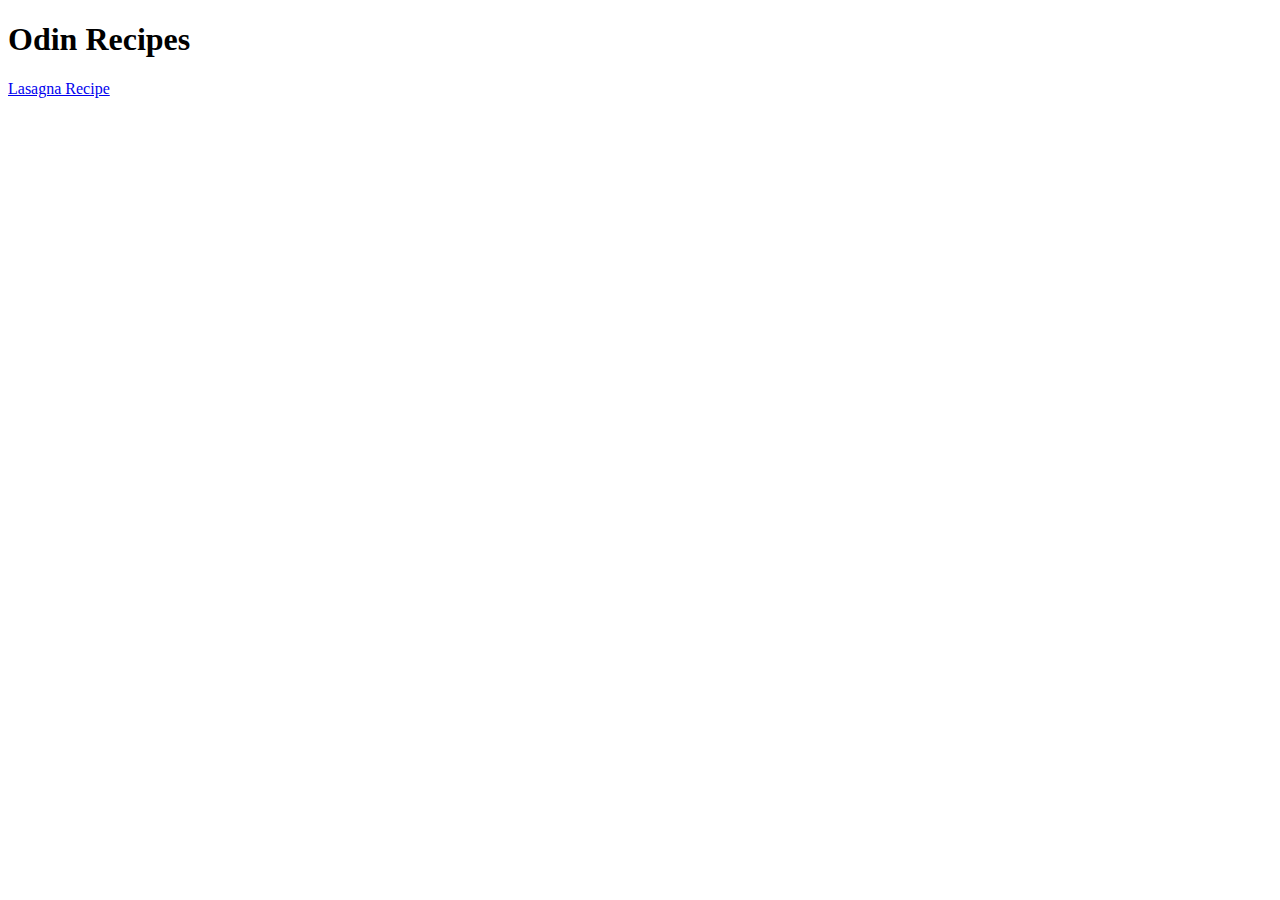
==== index.html @ e562bd3d "Established the basic outline of the webpage" ====
<!DOCTYPE html>
<html lang="en">
<head>
    <meta charset="UTF-8">
    <meta name="viewport" content="width=device-width, initial-scale=1.0">
    <title>Odin Recipes</title>
</head>
<body>
    <h1>Odin Recipes</h1>
    <a href="recipes/lasagna.html">Lasagna Recipe</a>
</body>
</html>
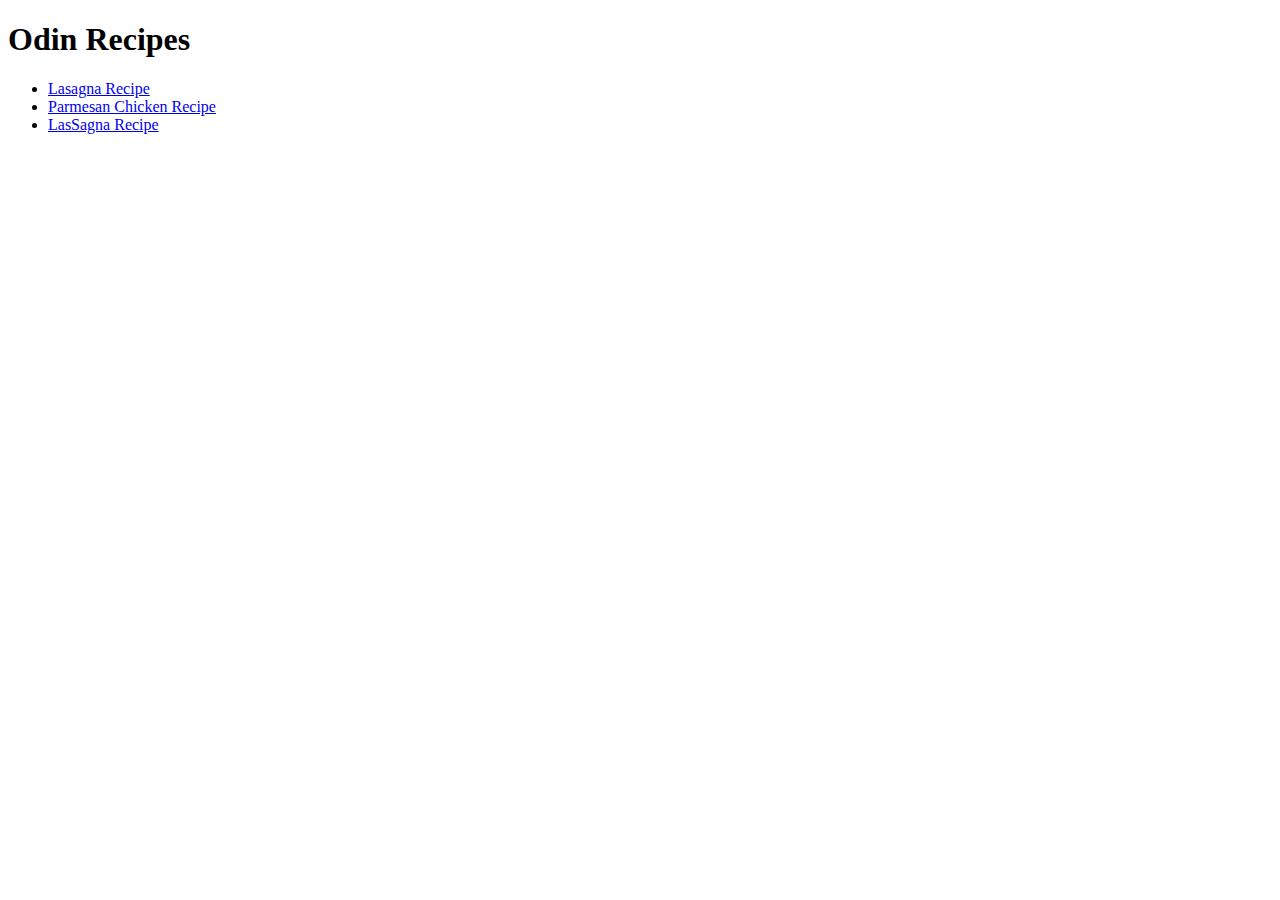
==== commit 5148397a: "Creation of parmesan chicken and spagetti pages" ====
--- a/index.html
+++ b/index.html
@@ -7,6 +7,10 @@
 </head>
 <body>
     <h1>Odin Recipes</h1>
-    <a href="recipes/lasagna.html">Lasagna Recipe</a>
+    <ul>
+        <li><a href="recipes/lasagna.html">Lasagna Recipe</a></li>
+        <li><a href="recipes/parmesan-chicken.html">Parmesan Chicken Recipe</a></li>
+        <li><a href="recipes/spagetti.html">LasSagna Recipe</a></li>
+    </ul>
 </body>
 </html>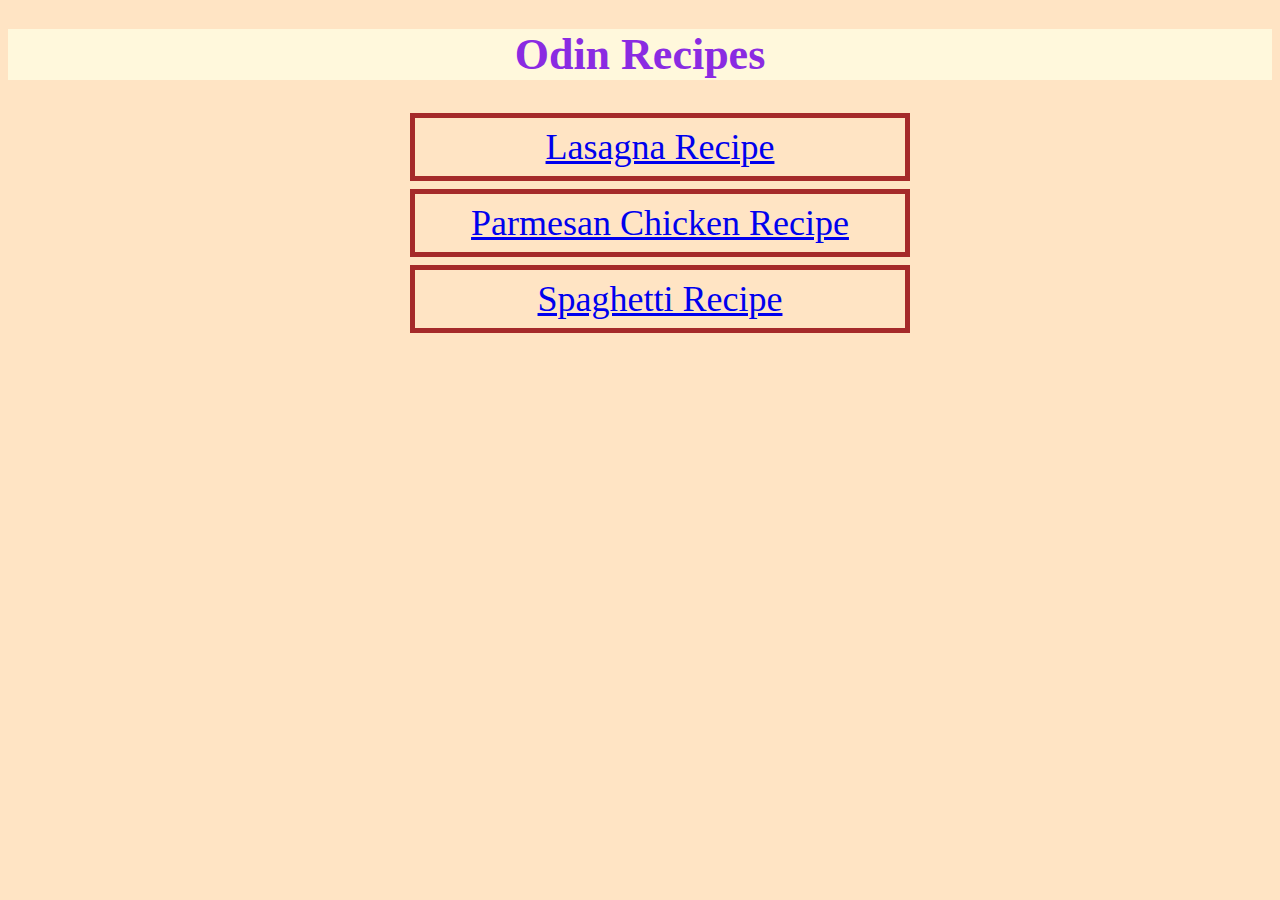
==== commit fbe0c963: "Modified the lists/links" ====
--- a/index.html
+++ b/index.html
@@ -4,13 +4,14 @@
     <meta charset="UTF-8">
     <meta name="viewport" content="width=device-width, initial-scale=1.0">
     <title>Odin Recipes</title>
+    <link rel="stylesheet" href="style.css">
 </head>
 <body>
-    <h1>Odin Recipes</h1>
-    <ul>
-        <li><a href="recipes/lasagna.html">Lasagna Recipe</a></li>
-        <li><a href="recipes/parmesan-chicken.html">Parmesan Chicken Recipe</a></li>
-        <li><a href="recipes/spagetti.html">LasSagna Recipe</a></li>
+    <h1 class="header">Odin Recipes</h1>
+    <ul class="nav">
+        <li class="link"><a href="recipes/lasagna.html">Lasagna Recipe</a></li>
+        <li class="link"><a href="recipes/parmesan-chicken.html">Parmesan Chicken Recipe</a></li>
+        <li class="link"><a href="recipes/spagetti.html">Spaghetti Recipe</a></li>
     </ul>
 </body>
 </html>--- a/style.css
+++ b/style.css
@@ -0,0 +1,75 @@
+html{
+    font-family:fantasy
+}
+/* *{
+    outline: 2px solid
+} */
+.header{
+    font-size: 44px;
+    background-color: cornsilk;
+    color:blueviolet;
+    text-align: center;
+    
+}
+.nav{
+    font-size: 33px;
+}
+body{
+    background-color: bisque;
+
+}
+.lasagna{
+    color: orangered;
+}
+p{
+    font-size: 18px;
+}
+.desc{
+    font-size: 26px;
+    color:lightseagreen; 
+}
+h2{
+    font-size: 33px;
+}
+.instru-list{
+    font-size: 24px;
+    color:darkred;
+}
+.ingre-list{
+    font-size: 22px;
+    color: rgb(224, 109, 15);
+}
+.nav.footer{
+    text-align: center;
+    
+}
+ol li{
+    padding-bottom: 3px;
+}
+.spaghetti{
+    color:firebrick;
+}
+img{
+    display: block;
+    margin-left: auto;
+    margin-right: auto;
+}
+p.caption{
+    text-align: center;
+}
+.chicken{
+    color:darkolivegreen
+}
+.link{
+    box-sizing: border-box;
+    text-align: center;
+    font-size: 36px;
+    padding: 8px;
+    border: 5px solid brown;
+    margin: 8px auto;
+    width: 500px
+}
+ul{
+    list-style-type: none;
+    
+}